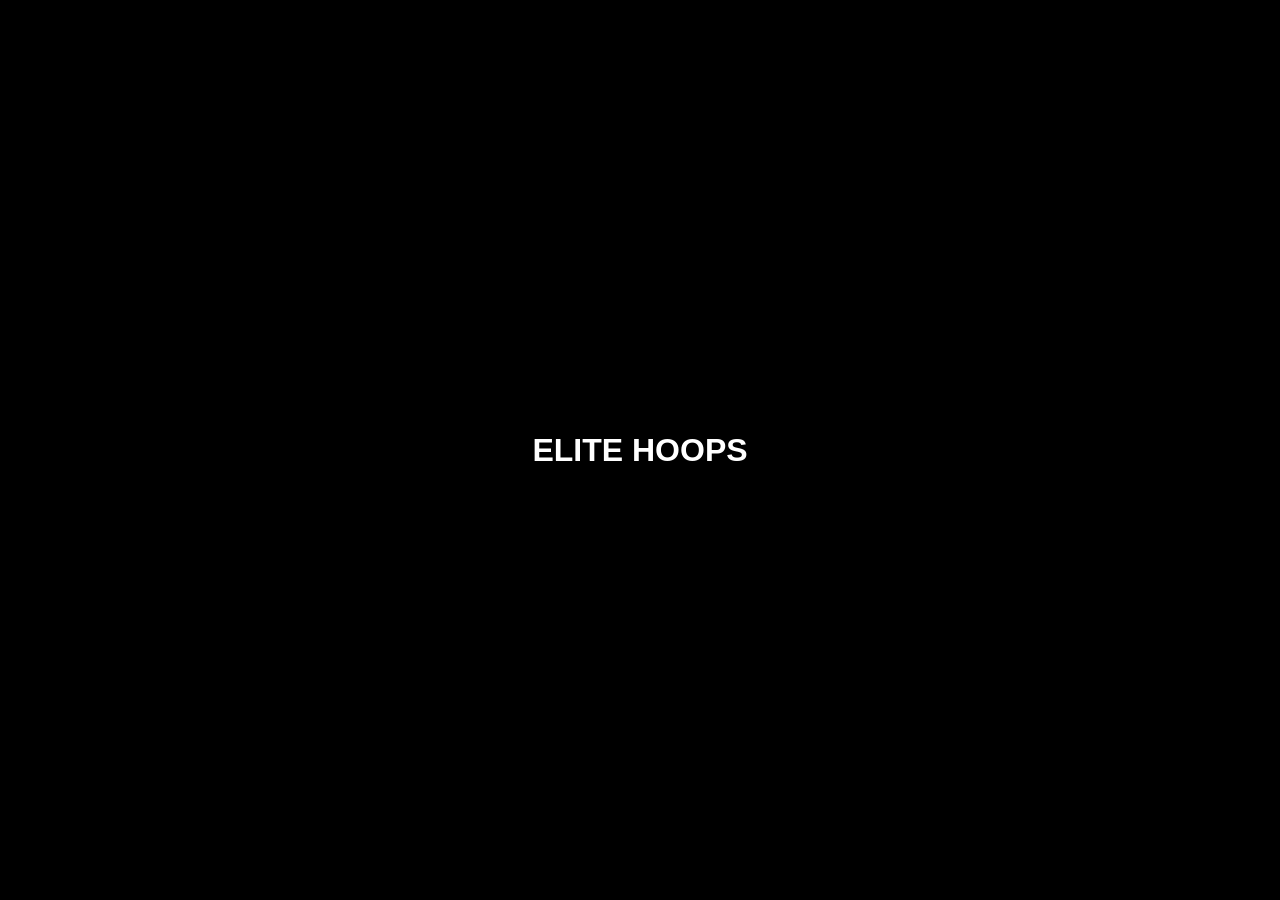
==== index.html @ 67ae8f2d "Add files via upload" ====
<!DOCTYPE html>
<html lang="pt-br">
<head>
    <meta charset="UTF-8">
    <meta name="viewport" content="width=device-width, initial-scale=1.0">
    <title>Elite Hoops</title>
    <link rel="stylesheet" href="style.css">
</head>
<body>
  
    <div id="loader">
        <h1>ELITE HOOPS</h1>
    </div>
    <div class="cursor"></div>

    <nav>
        <h1>ELITE HOOPS</h1>
        <div>
            <a href="index.html">Home</a>
            <a href="loja.html">Loja</a>
            <a href="carrinho.html">Carrinho</a>
            <button id="theme-toggle" class="btn-tema-home" style="display: none; margin-left: 15px;">🌓 Tema</button>
        </div>
        <div id="userArea"></div>
    </nav>

    <section class="hero">
        <video autoplay muted loop id="bg-video">
            <source src="https://www.w3schools.com/howto/rain.mp4" type="video/mp4">
        </video>

        <div class="hero-content">
            <h2>DOMINE A QUADRA</h2>
            
            <div class="botoes-hero">
                <a href="loja.html"><button class="btn-explorar">Explorar</button></a>
            </div>

            <br><br>

            <div class="sobre-container">
                <span>Sobre <strong>Nós</strong></span>
                <p>
                    Fundada em 2026 na cidade de Araçatuba, São Paulo, a <strong>Elite Hoops</strong> nasceu da paixão pelo 
                    alto desempenho. Inspirada por gigantes como Nike e Jordan, nossa trajetória é pautada pela excelência. 
                    Sob a visão dos desenvolvedores <strong>Eder Generoso Ferreira</strong> e <strong>Guilherme Ferreira Da Silva</strong>, 
                    unimos tecnologia e design para garantir a máxima performance em cada passo.
                </p>
            </div>
        </div>
    </section>

    <footer class="footer">
        <p>&copy; 2026 Elite Hoops. Todos os direitos reservados.</p>
    </footer>

    <div id="pageTransition"></div>
    <div id="toast"></div>

    <script src="script.js"></script>
</body>
</html>
---- style.css ----
/* ========================
    🎨 SISTEMA DE CORES (VARIÁVEIS)
======================== */
:root {
    --bg-body: #000;
    --bg-nav: rgba(0, 0, 0, 0.7);
    --text-main: #ffffff;    /* Texto branco no modo Escuro */
    --text-muted: #cccccc;
    --accent-color: #ffcc00; 
    --accent-gradient: linear-gradient(90deg, #ffcc00, #ff6600);
    --card-bg: rgba(255, 255, 255, 0.05);
    --border-color: rgba(255, 255, 255, 0.1);
}

body.light {
    --bg-body: #ffffff;      /* FUNDO BRANCO */
    --bg-nav: rgba(255, 255, 255, 0.9);
    --text-main: #cc9900;    /* TEXTO AMARELO ESCURO (Visível no branco) */
    --text-muted: #886a00;
    --accent-color: #ffcc00; 
    --accent-gradient: linear-gradient(90deg, #ffcc00, #ffaa00);
    --card-bg: #f9f9f9;
    --border-color: rgba(204, 153, 0, 0.2);
}

/* ========================
    🔄 RESET & BASE
======================== */
* {
    margin: 0;
    padding: 0;
    box-sizing: border-box;
    /* --- FONTE E APLICAÇÃO GLOBAL ADICIONADA --- */
    font-family: 'Segoe UI', Tahoma, Geneva, Verdana, sans-serif;
    color: var(--text-main);
    transition: background 0.3s ease, color 0.3s ease, border 0.3s ease;
}

body {
    background: var(--bg-body); /* Alterado para usar a variável */
    color: var(--text-main);   /* Alterado para usar a variável */
    overflow-x: hidden;
    min-height: 100vh;
    scroll-behavior: smooth;
}

body.dark {
    background: #0a0a0a;
}

body.light {
    background: var(--bg-body);
    color: var(--text-main);
}

/* ========================
    🧭 NAVBAR
======================== */
nav {
    display: flex;
    justify-content: space-between;
    align-items: center;
    padding: 1rem 2rem;
    background: rgba(0, 0, 0, 0.7);
    backdrop-filter: blur(12px);
    position: sticky;
    top: 0;
    z-index: 1000;
    flex-wrap: wrap;
    animation: slideDown 0.8s ease-out;
}

body.light nav {
    background: var(--bg-nav);
}

nav h1 {
    color: #ffcc00;
    letter-spacing: 1px;
    font-size: clamp(1.5rem, 4vw, 2rem);
    animation: glow 2s infinite alternate;
}

nav a {
    color: var(--text-main); /* Alterado para variável */
    margin: 0.5rem 0.5rem 0.5rem 1rem;
    text-decoration: none;
    position: relative;
    transition: 0.3s;
    font-weight: 500;
    font-size: clamp(0.8rem, 2.5vw, 1rem);
}

nav a:hover {
    color: #ffcc00;
}

nav a::after {
    content: "";
    position: absolute;
    bottom: -3px;
    left: 0;
    width: 0%;
    height: 2px;
    background: #ffcc00;
    transition: 0.3s;
}

nav a:hover::after {
    width: 100%;
}

/* ========================
    🎥 HERO (HOME) & SOBRE
======================== */
.hero {
    position: relative;
    height: 100vh;
    display: flex;
    align-items: center;
    justify-content: center;
    overflow: hidden;
    padding: 0 1rem;
}

#bg-video {
    position: absolute;
    top: 0;
    left: 0;
    width: 100%;
    height: 100%;
    object-fit: cover;
    filter: brightness(0.3);
    z-index: -1;
    animation: zoomIn 30s linear infinite;
}

.hero-content {
    text-align: center;
    max-width: 850px;
    padding: 1rem;
    display: flex;
    flex-direction: column;
    align-items: center;
    gap: 1rem;
    animation: fadeUp 1s ease;
}

.hero h2 {
    font-size: clamp(2rem, 8vw, 4rem);
    background: linear-gradient(90deg, #ffcc00, #ff6600);
    -webkit-background-clip: text;
    color: transparent;
    font-weight: 900;
    text-transform: uppercase;
    animation: glow 2s infinite alternate;
}

.sobre-container {
    max-width: 90%;
    margin-top: 1rem;
    animation: fadeUp 1.2s ease;
}

.sobre-container span {
    display: block;
    font-size: clamp(1rem, 2.5vw, 1.2rem);
    font-weight: bold;
    margin-bottom: 0.5rem;
    text-transform: uppercase;
    letter-spacing: 2px;
    color: var(--text-main);
}

.sobre-container p {
    font-size: clamp(0.9rem, 2vw, 1rem);
    line-height: 1.6;
    color: var(--text-muted);
    text-align: justify;
    text-shadow: 2px 2px 4px rgba(0, 0, 0, 0.8);
}

.sobre-container strong {
    color: #ffcc00;
    font-weight: 600;
}

/* ========================
    🛒 CARRINHO & CHECKOUT
======================== */
.pagamento-box {
    width: 90%;
    max-width: 600px;
    padding: 2rem;
    border-radius: 20px;
    background: var(--card-bg); /* Alterado para variável */
    border: 1px solid var(--border-color);
    margin: 2rem auto;
    animation: fadeUp 1s ease;
}

#listaCarrinho {
    list-style: none;
    padding: 0;
    margin: 1rem 0;
}

#listaCarrinho li {
    background: var(--card-bg);
    margin-bottom: 10px;
    padding: 1rem;
    border-radius: 12px;
    display: flex;
    justify-content: space-between;
    align-items: center;
    border: 1px solid var(--border-color);
    font-size: 0.9rem;
    transition: transform 0.3s;
}

#listaCarrinho li:hover {
    transform: scale(1.02);
}

#listaCarrinho li button {
    padding: 0.3rem 0.8rem;
    font-size: 0.7rem;
    background: #ff4444;
    border-radius: 8px;
    cursor: pointer;
    color: #fff !important; /* Força cor branca no botão remover */
}

/* Resumo de Valores */
.resumo-valores {
    margin-top: 1rem;
    background: var(--card-bg) !important;
    padding: 1.5rem;
    border-radius: 12px;
    border: 1px solid var(--border-color);
}

.resumo-valores p {
    display: flex;
    justify-content: space-between;
    margin-bottom: 8px;
    color: var(--text-muted) !important;
}

.resumo-valores h3 {
    display: flex;
    justify-content: space-between;
    margin-top: 10px;
    padding-top: 10px;
    border-top: 1px solid var(--border-color);
    color: #ffcc00 !important;
}

/* ÁREAS DE PAGAMENTO */
#secaoCartao, #secaoPix, #secaoBoleto {
    background: var(--card-bg) !important;
    padding: 1.5rem;
    border-radius: 15px;
    margin-top: 15px;
    border: 1px solid var(--accent-color);
    color: var(--text-main) !important;
}

#secaoBoleto h4, #secaoPix h4 {
    color: #ffcc00;
    margin-bottom: 10px;
}

#linhaDigitavel {
    font-family: 'Courier New', Courier, monospace;
    font-size: 0.9rem;
    background: var(--bg-body) !important;
    color: var(--accent-color) !important;
    padding: 15px;
    border-radius: 8px;
    border: 1px solid var(--border-color);
    display: block;
    word-break: break-all;
    text-align: center;
    margin: 15px 0;
}

#qrcode img {
    border: 5px solid white;
    border-radius: 10px;
}

/* ========================
    🛍️ PRODUTOS (LOJA)
======================== */
.catalogo {
    display: grid;
    grid-template-columns: repeat(auto-fit, minmax(200px, 1fr));
    gap: 1.5rem;
    padding: 2rem;
}

.card {
    background: var(--card-bg);
    border-radius: 20px;
    padding: 1rem;
    border: 1px solid var(--border-color);
    text-align: center;
    transition: 0.3s;
    animation: fadeUp 1s ease;
}

.card:hover {
    transform: translateY(-10px) scale(1.03);
    border-color: #ffcc00;
    box-shadow: 0 0 20px rgba(255, 204, 0, 0.3);
}

.card img {
    width: 100%;
    border-radius: 15px;
    margin-bottom: 1rem;
    transition: transform 0.3s;
}

/* ========================
    🔘 BOTÕES & INPUTS
======================== */
button, .btn-explorar {
    padding: 0.8rem 2rem;
    border: none;
    border-radius: 30px;
    background: var(--accent-gradient);
    color: #000 !important; /* Força contraste no botão */
    cursor: pointer;
    transition: 0.3s;
    font-weight: bold;
    text-transform: uppercase;
    font-size: clamp(0.8rem, 2.5vw, 0.95rem);
}

button:hover {
    transform: scale(1.05);
    box-shadow: 0 0 20px rgba(255, 204, 0, 0.6);
}

body.light button {
    background: var(--accent-gradient);
    color: #000 !important;
}

select, .extras-carrinho input, #secaoCartao input {
    width: 100%;
    padding: 0.8rem;
    margin: 0.5rem 0;
    border-radius: 10px;
    border: 1px solid var(--border-color);
    background: var(--bg-body);
    color: var(--text-main);
    outline: none;
}

/* ========================
    🔐 AUTH MODERNO
======================== */
.auth-container {
    display: flex;
    justify-content: center;
    align-items: center;
    height: calc(100vh - 80px);
    padding: 20px;
}

.auth-box {
    display: flex;
    width: 900px;
    max-width: 100%;
    border-radius: 20px;
    overflow: hidden;
    background: var(--card-bg);
    box-shadow: 0 20px 60px rgba(0, 0, 0, 0.8);
}

.auth-left {
    width: 50%;
    background: var(--accent-gradient);
    display: flex;
    justify-content: center;
    align-items: center;
    text-align: center;
}

.left-content img {
    width: 250px;
    margin-bottom: 15px;
}

.left-content h2 { color: #000 !important; }
.left-content p { color: #222 !important; }

.auth-right {
    width: 50%;
    padding: 40px;
    display: flex;
    flex-direction: column;
    justify-content: center;
}

.auth-right h2 { margin-bottom: 20px; color: #ffcc00 !important; }

.input-group { position: relative; margin-bottom: 15px; }

.input-group input {
    width: 100%;
    padding: 12px;
    border-radius: 10px;
    border: none;
    background: var(--bg-body);
    color: var(--text-main);
}

.toggle-senha {
    position: absolute;
    right: 10px;
    top: 50%;
    transform: translateY(-50%);
    cursor: pointer;
    color: var(--text-main);
}

/* ========================
    🎬 ANIMAÇÕES & LOADER
======================== */
#loader {
    position: fixed;
    inset: 0;
    background: #000;
    display: flex;
    justify-content: center;
    align-items: center;
    z-index: 9999;
}

@keyframes fadeUp {
    from { opacity: 0; transform: translateY(20px); }
    to { opacity: 1; transform: translateY(0); }
}

@keyframes zoomIn {
    0% { transform: scale(1); }
    50% { transform: scale(1.05); }
    100% { transform: scale(1); }
}

@keyframes slideDown {
    from { transform: translateY(-50px); opacity: 0; }
    to { transform: translateY(0); opacity: 1; }
}

/* ========================
    🦶 FOOTER
======================== */
.footer {
    padding: 2rem 1rem;
    text-align: center;
    border-top: 1px solid var(--border-color);
    margin-top: 2rem;
}

.footer p {
    color: var(--text-muted);
    font-size: 0.85rem;
}

/* ========================
    📱 RESPONSIVIDADE
======================== */
@media (max-width: 768px) {
    nav { flex-direction: column; align-items: flex-start; }
    nav a { margin-left: 0; }
    .auth-box { flex-direction: column; }
    .auth-left { display: none; }
    .auth-right { width: 100%; }
    .hero-content { width: 100%; }
    .catalogo { grid-template-columns: repeat(auto-fit, minmax(180px, 1fr)); }
}

@media (max-width: 480px) {
    .catalogo { grid-template-columns: 1fr; }
    #listaCarrinho li { flex-direction: column; align-items: flex-start; }
    #listaCarrinho li button { margin-top: 0.5rem; }
    button, .btn-explorar { width: 100%; }
}
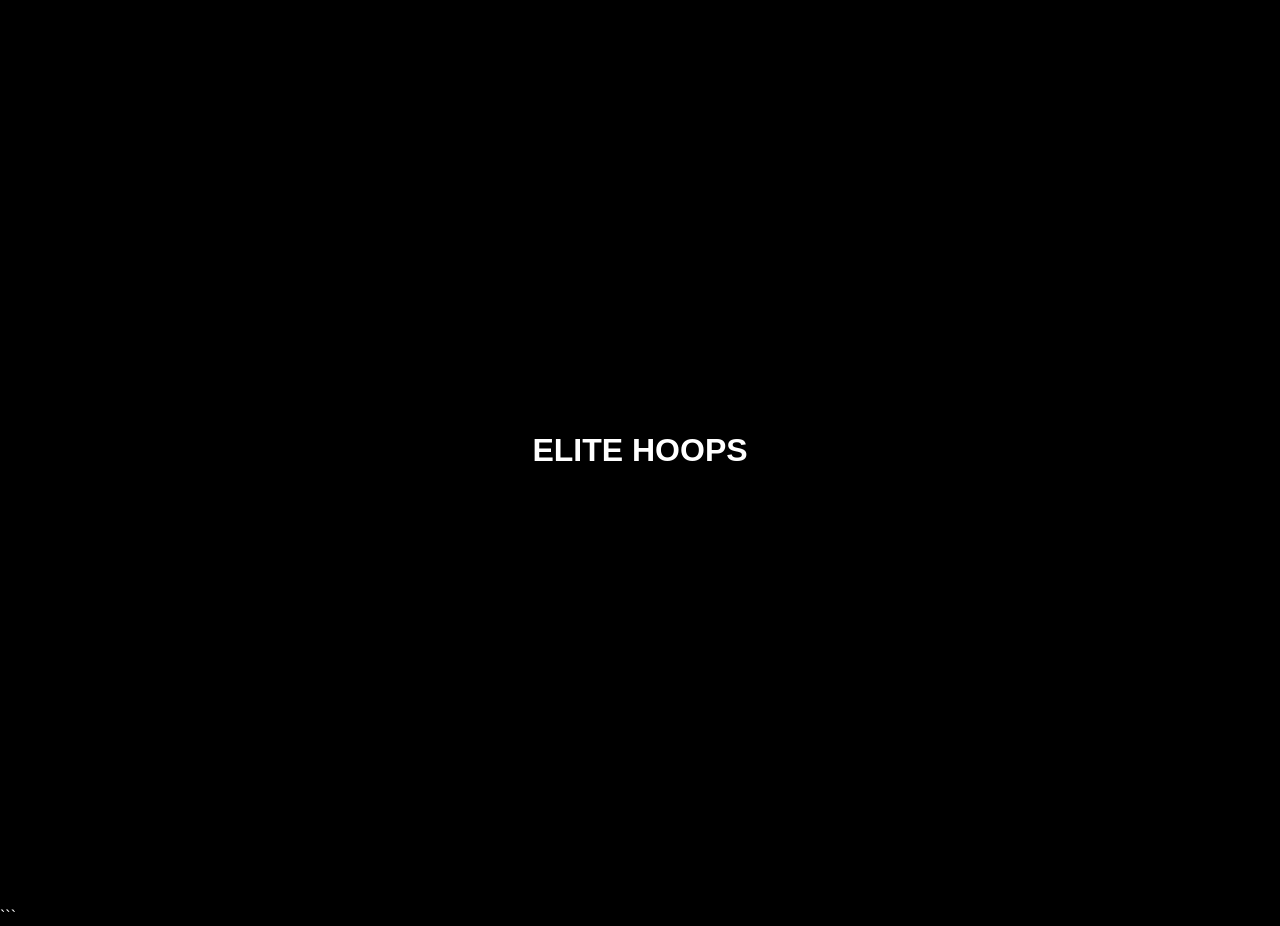
==== commit 2a187f5f: "Add files via upload" ====
--- a/index.html
+++ b/index.html
@@ -1,62 +1,251 @@
 <!DOCTYPE html>
-<html lang="pt-br">
+<html lang="pt-BR">
+
 <head>
+
     <meta charset="UTF-8">
-    <meta name="viewport" content="width=device-width, initial-scale=1.0">
+
+    <meta
+        name="viewport"
+        content="width=device-width, initial-scale=1.0"
+    >
+
     <title>Elite Hoops</title>
+
     <link rel="stylesheet" href="style.css">
+
 </head>
+
 <body>
-  
+
+    <!-- =========================
+        ♿ BOTÃO ACESSIBILIDADE
+    ========================== -->
+    <button
+        id="btnAcessibilidade"
+        aria-label="Abrir menu de acessibilidade"
+    >
+        ♿
+    </button>
+
+    <!-- =========================
+        ♿ PAINEL ACESSIBILIDADE
+    ========================== -->
+    <div
+        class="acessibilidade"
+        id="painelAcessibilidade"
+    >
+
+        <button onclick="aumentarFonte()">
+            A+
+        </button>
+
+        <button onclick="diminuirFonte()">
+            A-
+        </button>
+
+        <button onclick="alternarContraste()">
+            Alto Contraste
+        </button>
+
+        <button onclick="alternarDaltonico()">
+            Modo Daltônico
+        </button>
+
+        <button onclick="lerPagina()">
+            Ler Página
+        </button>
+
+        <button onclick="pararLeitura()">
+            Parar Leitura
+        </button>
+
+        <button onclick="alternarAnimacoes()">
+            Animações
+        </button>
+
+        <button onclick="alternarTema()">
+            Tema Escuro
+        </button>
+
+    </div>
+
+    <!-- =========================
+        ⏳ LOADER
+    ========================== -->
     <div id="loader">
+
         <h1>ELITE HOOPS</h1>
+
     </div>
-    <div class="cursor"></div>
-
+
+    <!-- =========================
+        🖱️ CURSOR
+    ========================== -->
+    <div
+        class="cursor"
+        aria-hidden="true"
+    ></div>
+
+    <!-- =========================
+        🧭 NAVBAR
+    ========================== -->
     <nav>
-        <h1>ELITE HOOPS</h1>
-        <div>
-            <a href="index.html">Home</a>
-            <a href="loja.html">Loja</a>
-            <a href="carrinho.html">Carrinho</a>
-            <button id="theme-toggle" class="btn-tema-home" style="display: none; margin-left: 15px;">🌓 Tema</button>
+
+        <h1 class="logo">
+            ELITE HOOPS
+        </h1>
+
+        <div class="nav-right">
+
+            <a href="index.html">
+                Home
+            </a>
+
+            <a href="loja.html">
+                Loja
+            </a>
+
+            <a href="carrinho.html">
+                Carrinho
+            </a>
+
+            <!-- BOTÃO TEMA -->
+            <button
+                id="theme-toggle"
+                class="theme-btn"
+                aria-label="Alternar tema"
+            >
+                🌙
+            </button>
+
+            <!-- 👤 USER AREA -->
+            <div id="userArea"></div>
+
         </div>
-        <div id="userArea"></div>
+
     </nav>
 
-    <section class="hero">
-        <video autoplay muted loop id="bg-video">
-            <source src="https://www.w3schools.com/howto/rain.mp4" type="video/mp4">
+    <!-- =========================
+        🎥 HERO
+    ========================== -->
+    <section
+        class="hero"
+        id="inicio"
+    >
+
+        <video
+            autoplay
+            muted
+            loop
+            playsinline
+            id="bg-video"
+            aria-label="Vídeo de fundo decorativo"
+        >
+
+            <source
+                src="https://www.w3schools.com/howto/rain.mp4"
+                type="video/mp4"
+            >
+
         </video>
 
+        <div class="hero-overlay"></div>
+
         <div class="hero-content">
-            <h2>DOMINE A QUADRA</h2>
-            
+
+            <h2>
+                DOMINE A QUADRA
+            </h2>
+
+            <p class="hero-subtitle">
+                Performance, estilo e tecnologia em cada passo.
+            </p>
+
             <div class="botoes-hero">
-                <a href="loja.html"><button class="btn-explorar">Explorar</button></a>
+
+                <a href="loja.html">
+
+                    <button class="btn-explorar">
+                        Explorar Coleção
+                    </button>
+
+                </a>
+
             </div>
 
-            <br><br>
-
-            <div class="sobre-container">
-                <span>Sobre <strong>Nós</strong></span>
+            <div
+                class="sobre-container"
+                id="sobre"
+            >
+
+                <span>
+                    Sobre <strong>Nós</strong>
+                </span>
+
                 <p>
-                    Fundada em 2026 na cidade de Araçatuba, São Paulo, a <strong>Elite Hoops</strong> nasceu da paixão pelo 
-                    alto desempenho. Inspirada por gigantes como Nike e Jordan, nossa trajetória é pautada pela excelência. 
-                    Sob a visão dos desenvolvedores <strong>Eder Generoso Ferreira</strong> e <strong>Guilherme Ferreira Da Silva</strong>, 
-                    unimos tecnologia e design para garantir a máxima performance em cada passo.
+                    Fundada em 2026 na cidade de Araçatuba, São Paulo,
+                    a <strong>Elite Hoops</strong> nasceu da paixão
+                    pelo alto desempenho.
+
+                    Inspirada por gigantes como Nike e Jordan,
+                    nossa trajetória é construída em cima de inovação,
+                    estilo e performance.
+
+                    Sob a visão dos desenvolvedores
+                    <strong>Eder Generoso Ferreira</strong>,
+                    <strong>Eduardo Barbosa Valerio</strong>
+                    e
+                    <strong>Guilherme Ferreira Da Silva</strong>,
+                    unimos tecnologia moderna com design premium
+                    para entregar uma experiência brutalmente
+                    diferenciada.
+
+                    O tipo de site que até o cartão de crédito
+                    começa a suar frio quando entra.
                 </p>
+
             </div>
+
         </div>
+
     </section>
 
+    <!-- =========================
+        CONTATO
+    ========================== -->
+    <section id="contato"></section>
+
+    <!-- =========================
+        🦶 FOOTER
+    ========================== -->
     <footer class="footer">
-        <p>&copy; 2026 Elite Hoops. Todos os direitos reservados.</p>
+
+        <p>
+            &copy; 2026 Elite Hoops.
+            Todos os direitos reservados.
+        </p>
+
     </footer>
 
+    <!-- =========================
+        🔥 TRANSIÇÃO
+    ========================== -->
     <div id="pageTransition"></div>
-    <div id="toast"></div>
-
+
+    <!-- =========================
+        🔔 TOAST
+    ========================== -->
+    <div
+        id="toast"
+        aria-live="polite"
+    ></div>
+
+    <!-- =========================
+        📜 SCRIPT
+    ========================== -->
     <script src="script.js"></script>
+
 </body>
+
 </html>
--- a/style.css
+++ b/style.css
@@ -1,26 +1,26 @@
 /* ========================
-    🎨 SISTEMA DE CORES (VARIÁVEIS)
+    🎨 SISTEMA DE CORES
 ======================== */
 :root {
     --bg-body: #000;
     --bg-nav: rgba(0, 0, 0, 0.7);
-    --text-main: #ffffff;    /* Texto branco no modo Escuro */
+    --text-main: #ffffff;
     --text-muted: #cccccc;
-    --accent-color: #ffcc00; 
+    --accent-color: #ffcc00;
     --accent-gradient: linear-gradient(90deg, #ffcc00, #ff6600);
     --card-bg: rgba(255, 255, 255, 0.05);
     --border-color: rgba(255, 255, 255, 0.1);
 }
 
 body.light {
-    --bg-body: #ffffff;      /* FUNDO BRANCO */
-    --bg-nav: rgba(255, 255, 255, 0.9);
-    --text-main: #cc9900;    /* TEXTO AMARELO ESCURO (Visível no branco) */
-    --text-muted: #886a00;
-    --accent-color: #ffcc00; 
+    --bg-body: #ffffff;
+    --bg-nav: rgba(255, 255, 255, 0.95);
+    --text-main: #111111;
+    --text-muted: #555555;
+    --accent-color: #ffcc00;
     --accent-gradient: linear-gradient(90deg, #ffcc00, #ffaa00);
-    --card-bg: #f9f9f9;
-    --border-color: rgba(204, 153, 0, 0.2);
+    --card-bg: #f7f7f7;
+    --border-color: rgba(0, 0, 0, 0.1);
 }
 
 /* ========================
@@ -30,27 +30,25 @@
     margin: 0;
     padding: 0;
     box-sizing: border-box;
-    /* --- FONTE E APLICAÇÃO GLOBAL ADICIONADA --- */
+
     font-family: 'Segoe UI', Tahoma, Geneva, Verdana, sans-serif;
+
+    transition:
+        background 0.3s ease,
+        color 0.3s ease,
+        border 0.3s ease,
+        transform 0.3s ease;
+}
+
+html {
+    scroll-behavior: smooth;
+}
+
+body {
+    background: var(--bg-body);
     color: var(--text-main);
-    transition: background 0.3s ease, color 0.3s ease, border 0.3s ease;
-}
-
-body {
-    background: var(--bg-body); /* Alterado para usar a variável */
-    color: var(--text-main);   /* Alterado para usar a variável */
     overflow-x: hidden;
     min-height: 100vh;
-    scroll-behavior: smooth;
-}
-
-body.dark {
-    background: #0a0a0a;
-}
-
-body.light {
-    background: var(--bg-body);
-    color: var(--text-main);
 }
 
 /* ========================
@@ -60,49 +58,64 @@
     display: flex;
     justify-content: space-between;
     align-items: center;
+
     padding: 1rem 2rem;
-    background: rgba(0, 0, 0, 0.7);
+
+    background: var(--bg-nav);
+
     backdrop-filter: blur(12px);
+
     position: sticky;
     top: 0;
+
     z-index: 1000;
+
     flex-wrap: wrap;
-    animation: slideDown 0.8s ease-out;
-}
-
-body.light nav {
-    background: var(--bg-nav);
+
+    border-bottom: 1px solid var(--border-color);
+
+    animation: slideDown 0.8s ease;
 }
 
 nav h1 {
-    color: #ffcc00;
+    color: var(--accent-color);
+
     letter-spacing: 1px;
+
     font-size: clamp(1.5rem, 4vw, 2rem);
-    animation: glow 2s infinite alternate;
+
+    font-weight: 900;
 }
 
 nav a {
-    color: var(--text-main); /* Alterado para variável */
-    margin: 0.5rem 0.5rem 0.5rem 1rem;
+    color: var(--text-main);
+
+    margin-left: 1rem;
+
     text-decoration: none;
+
     position: relative;
-    transition: 0.3s;
-    font-weight: 500;
-    font-size: clamp(0.8rem, 2.5vw, 1rem);
+
+    font-weight: 600;
 }
 
 nav a:hover {
-    color: #ffcc00;
+    color: var(--accent-color);
 }
 
 nav a::after {
     content: "";
+
     position: absolute;
-    bottom: -3px;
+
+    bottom: -4px;
     left: 0;
+
     width: 0%;
     height: 2px;
-    background: #ffcc00;
+
+    background: var(--accent-color);
+
     transition: 0.3s;
 }
 
@@ -111,350 +124,562 @@
 }
 
 /* ========================
-    🎥 HERO (HOME) & SOBRE
+   🌗 BOTÃO TEMA
+======================== */
+
+#theme-toggle{
+    width:45px;
+    height:45px;
+
+    border:none;
+    border-radius:50%;
+
+    background:linear-gradient(90deg,#ffcc00,#ff8800);
+
+    color:#000;
+
+    font-size:1.2rem;
+    font-weight:bold;
+
+    cursor:pointer;
+
+    transition:.4s;
+}
+
+#theme-toggle:hover{
+    transform:rotate(180deg) scale(1.1);
+
+    box-shadow:0 0 20px rgba(255,204,0,.5);
+}
+
+/* ========================
+    🎥 HERO
 ======================== */
 .hero {
     position: relative;
+
     height: 100vh;
+
+    display: flex;
+    justify-content: center;
+    align-items: center;
+
+    overflow: hidden;
+
+    padding: 0 1rem;
+}
+
+#bg-video {
+    position: absolute;
+
+    top: 0;
+    left: 0;
+
+    width: 100%;
+    height: 100%;
+
+    object-fit: cover;
+
+    filter: brightness(0.3);
+
+    z-index: -1;
+}
+
+.hero-content {
+    text-align: center;
+
+    max-width: 900px;
+
+    display: flex;
+    flex-direction: column;
+    gap: 1rem;
+
+    align-items: center;
+
+    animation: fadeUp 1s ease;
+}
+
+.hero h2 {
+    font-size: clamp(2rem, 8vw, 4.5rem);
+
+    background: linear-gradient(90deg, #ffcc00, #ff6600);
+
+    -webkit-background-clip: text;
+
+    color: transparent;
+
+    text-transform: uppercase;
+
+    font-weight: 900;
+}
+
+.sobre-container {
+    max-width: 90%;
+}
+
+.sobre-container span {
+    display: block;
+
+    margin-bottom: 0.5rem;
+
+    font-weight: bold;
+
+    letter-spacing: 2px;
+
+    text-transform: uppercase;
+}
+
+.sobre-container p {
+    line-height: 1.7;
+
+    color: var(--text-muted);
+
+    text-align: justify;
+}
+
+.sobre-container strong {
+    color: var(--accent-color);
+}
+
+/* ========================
+    🛍️ CATÁLOGO
+======================== */
+.catalogo {
+    display: grid;
+
+    grid-template-columns: repeat(auto-fit, minmax(250px, 1fr));
+
+    gap: 2rem;
+
+    padding: 2rem;
+
+    align-items: stretch;
+}
+
+/* ========================
+    🃏 CARD PRODUTO
+======================== */
+.card {
+    background: var(--card-bg);
+
+    border-radius: 20px;
+
+    padding: 1rem;
+
+    border: 1px solid var(--border-color);
+
+    text-align: center;
+
+    display: flex;
+    flex-direction: column;
+    justify-content: space-between;
+
+    min-height: 540px;
+
+    overflow: hidden;
+
+    animation: fadeUp 1s ease;
+}
+
+.card:hover {
+    transform: translateY(-8px);
+
+    border-color: var(--accent-color);
+
+    box-shadow: 0 0 25px rgba(255, 204, 0, 0.25);
+}
+
+/* ========================
+    🏷️ TAG
+======================== */
+.tag {
+    background: var(--accent-gradient);
+
+    color: #000 !important;
+
+    padding: 6px 14px;
+
+    border-radius: 20px;
+
+    width: fit-content;
+
+    margin: 0 auto 1rem;
+
+    font-size: 0.8rem;
+
+    font-weight: bold;
+}
+
+/* ========================
+    🖼️ IMAGENS PRODUTOS
+======================== */
+.card img {
+    width: 100%;
+
+    height: 260px;
+
+    object-fit: contain;
+
+    background: #fff;
+
+    border-radius: 15px;
+
+    padding: 10px;
+
+    margin-bottom: 1rem;
+
+    display: block;
+}
+
+/* ========================
+    📝 TÍTULOS
+======================== */
+.card h3 {
+    font-size: 1.3rem;
+
+    min-height: 60px;
+
     display: flex;
     align-items: center;
     justify-content: center;
-    overflow: hidden;
-    padding: 0 1rem;
-}
-
-#bg-video {
-    position: absolute;
-    top: 0;
-    left: 0;
+
+    line-height: 1.3;
+
+    margin-bottom: 0.5rem;
+}
+
+.preco {
+    font-size: 1.3rem;
+
+    color: var(--accent-color);
+
+    font-weight: bold;
+
+    margin-bottom: 1rem;
+}
+
+/* ========================
+    🔘 BOTÕES
+======================== */
+button,
+.btn-explorar,
+.btn-add {
+    padding: 0.9rem 1.5rem;
+
+    border: none;
+
+    border-radius: 30px;
+
+    background: var(--accent-gradient);
+
+    color: #000 !important;
+
+    cursor: pointer;
+
+    transition: 0.3s;
+
+    font-weight: bold;
+
+    text-transform: uppercase;
+
     width: 100%;
-    height: 100%;
-    object-fit: cover;
-    filter: brightness(0.3);
-    z-index: -1;
-    animation: zoomIn 30s linear infinite;
-}
-
-.hero-content {
-    text-align: center;
-    max-width: 850px;
-    padding: 1rem;
-    display: flex;
-    flex-direction: column;
-    align-items: center;
-    gap: 1rem;
-    animation: fadeUp 1s ease;
-}
-
-.hero h2 {
-    font-size: clamp(2rem, 8vw, 4rem);
-    background: linear-gradient(90deg, #ffcc00, #ff6600);
-    -webkit-background-clip: text;
-    color: transparent;
-    font-weight: 900;
-    text-transform: uppercase;
-    animation: glow 2s infinite alternate;
-}
-
-.sobre-container {
-    max-width: 90%;
-    margin-top: 1rem;
-    animation: fadeUp 1.2s ease;
-}
-
-.sobre-container span {
-    display: block;
-    font-size: clamp(1rem, 2.5vw, 1.2rem);
-    font-weight: bold;
-    margin-bottom: 0.5rem;
-    text-transform: uppercase;
-    letter-spacing: 2px;
-    color: var(--text-main);
-}
-
-.sobre-container p {
-    font-size: clamp(0.9rem, 2vw, 1rem);
-    line-height: 1.6;
-    color: var(--text-muted);
-    text-align: justify;
-    text-shadow: 2px 2px 4px rgba(0, 0, 0, 0.8);
-}
-
-.sobre-container strong {
-    color: #ffcc00;
-    font-weight: 600;
-}
-
-/* ========================
-    🛒 CARRINHO & CHECKOUT
+}
+
+button:hover,
+.btn-add:hover {
+    transform: scale(1.03);
+
+    box-shadow: 0 0 20px rgba(255, 204, 0, 0.5);
+}
+
+/* ========================
+    🛒 CARRINHO
 ======================== */
 .pagamento-box {
     width: 90%;
-    max-width: 600px;
+    max-width: 650px;
+
     padding: 2rem;
+
     border-radius: 20px;
-    background: var(--card-bg); /* Alterado para variável */
+
+    background: var(--card-bg);
+
     border: 1px solid var(--border-color);
+
     margin: 2rem auto;
-    animation: fadeUp 1s ease;
 }
 
 #listaCarrinho {
     list-style: none;
-    padding: 0;
-    margin: 1rem 0;
+
+    margin-top: 1rem;
 }
 
 #listaCarrinho li {
-    background: var(--card-bg);
+    background: rgba(255,255,255,0.05);
+
     margin-bottom: 10px;
+
     padding: 1rem;
+
     border-radius: 12px;
+
     display: flex;
     justify-content: space-between;
     align-items: center;
+
     border: 1px solid var(--border-color);
-    font-size: 0.9rem;
-    transition: transform 0.3s;
-}
-
-#listaCarrinho li:hover {
-    transform: scale(1.02);
 }
 
 #listaCarrinho li button {
-    padding: 0.3rem 0.8rem;
-    font-size: 0.7rem;
-    background: #ff4444;
-    border-radius: 8px;
-    cursor: pointer;
-    color: #fff !important; /* Força cor branca no botão remover */
-}
-
-/* Resumo de Valores */
+    background: crimson;
+
+    color: #fff !important;
+
+    width: auto;
+
+    padding: 0.5rem 1rem;
+}
+
+/* ========================
+    💰 RESUMO
+======================== */
 .resumo-valores {
     margin-top: 1rem;
-    background: var(--card-bg) !important;
+
+    background: rgba(255,255,255,0.03);
+
     padding: 1.5rem;
+
     border-radius: 12px;
+
     border: 1px solid var(--border-color);
 }
 
-.resumo-valores p {
+.resumo-valores p,
+.resumo-valores h3 {
     display: flex;
     justify-content: space-between;
-    margin-bottom: 8px;
-    color: var(--text-muted) !important;
+
+    margin-bottom: 10px;
 }
 
 .resumo-valores h3 {
-    display: flex;
-    justify-content: space-between;
-    margin-top: 10px;
+    color: var(--accent-color);
+
+    border-top: 1px solid var(--border-color);
+
     padding-top: 10px;
-    border-top: 1px solid var(--border-color);
-    color: #ffcc00 !important;
-}
-
-/* ÁREAS DE PAGAMENTO */
-#secaoCartao, #secaoPix, #secaoBoleto {
-    background: var(--card-bg) !important;
+}
+
+/* ========================
+    💳 PAGAMENTO
+======================== */
+#secaoCartao,
+#secaoPix,
+#secaoBoleto {
+    background: rgba(255,255,255,0.03);
+
     padding: 1.5rem;
+
     border-radius: 15px;
+
     margin-top: 15px;
+
     border: 1px solid var(--accent-color);
-    color: var(--text-main) !important;
-}
-
-#secaoBoleto h4, #secaoPix h4 {
-    color: #ffcc00;
-    margin-bottom: 10px;
 }
 
 #linhaDigitavel {
-    font-family: 'Courier New', Courier, monospace;
-    font-size: 0.9rem;
-    background: var(--bg-body) !important;
-    color: var(--accent-color) !important;
+    font-family: monospace;
+
+    background: #111;
+
+    color: #00ff88 !important;
+
     padding: 15px;
+
     border-radius: 8px;
-    border: 1px solid var(--border-color);
-    display: block;
+
+    margin-top: 1rem;
+
     word-break: break-all;
-    text-align: center;
-    margin: 15px 0;
 }
 
 #qrcode img {
-    border: 5px solid white;
+    width: 180px;
+    height: 180px;
+
+    object-fit: cover;
+
     border-radius: 10px;
-}
-
-/* ========================
-    🛍️ PRODUTOS (LOJA)
-======================== */
-.catalogo {
-    display: grid;
-    grid-template-columns: repeat(auto-fit, minmax(200px, 1fr));
-    gap: 1.5rem;
-    padding: 2rem;
-}
-
-.card {
-    background: var(--card-bg);
-    border-radius: 20px;
-    padding: 1rem;
-    border: 1px solid var(--border-color);
-    text-align: center;
-    transition: 0.3s;
-    animation: fadeUp 1s ease;
-}
-
-.card:hover {
-    transform: translateY(-10px) scale(1.03);
-    border-color: #ffcc00;
-    box-shadow: 0 0 20px rgba(255, 204, 0, 0.3);
-}
-
-.card img {
-    width: 100%;
-    border-radius: 15px;
-    margin-bottom: 1rem;
-    transition: transform 0.3s;
-}
-
-/* ========================
-    🔘 BOTÕES & INPUTS
-======================== */
-button, .btn-explorar {
-    padding: 0.8rem 2rem;
-    border: none;
-    border-radius: 30px;
-    background: var(--accent-gradient);
-    color: #000 !important; /* Força contraste no botão */
-    cursor: pointer;
-    transition: 0.3s;
-    font-weight: bold;
-    text-transform: uppercase;
-    font-size: clamp(0.8rem, 2.5vw, 0.95rem);
-}
-
-button:hover {
-    transform: scale(1.05);
-    box-shadow: 0 0 20px rgba(255, 204, 0, 0.6);
-}
-
-body.light button {
-    background: var(--accent-gradient);
-    color: #000 !important;
-}
-
-select, .extras-carrinho input, #secaoCartao input {
-    width: 100%;
-    padding: 0.8rem;
-    margin: 0.5rem 0;
-    border-radius: 10px;
-    border: 1px solid var(--border-color);
-    background: var(--bg-body);
-    color: var(--text-main);
-    outline: none;
-}
-
-/* ========================
-    🔐 AUTH MODERNO
+
+    background: white;
+
+    padding: 10px;
+}
+
+/* ========================
+    🔐 AUTH
 ======================== */
 .auth-container {
     display: flex;
     justify-content: center;
     align-items: center;
-    height: calc(100vh - 80px);
+
+    min-height: calc(100vh - 80px);
+
     padding: 20px;
 }
 
 .auth-box {
     display: flex;
+
     width: 900px;
     max-width: 100%;
+
     border-radius: 20px;
+
     overflow: hidden;
+
     background: var(--card-bg);
-    box-shadow: 0 20px 60px rgba(0, 0, 0, 0.8);
+
+    border: 1px solid var(--border-color);
+
+    box-shadow: 0 20px 60px rgba(0,0,0,0.5);
 }
 
 .auth-left {
     width: 50%;
+
     background: var(--accent-gradient);
+
     display: flex;
     justify-content: center;
     align-items: center;
+
     text-align: center;
+
+    padding: 2rem;
 }
 
 .left-content img {
-    width: 250px;
+    width: 220px;
+
     margin-bottom: 15px;
 }
 
-.left-content h2 { color: #000 !important; }
-.left-content p { color: #222 !important; }
+.left-content h2,
+.left-content p {
+    color: #000 !important;
+}
 
 .auth-right {
     width: 50%;
+
     padding: 40px;
+
     display: flex;
     flex-direction: column;
     justify-content: center;
 }
 
-.auth-right h2 { margin-bottom: 20px; color: #ffcc00 !important; }
-
-.input-group { position: relative; margin-bottom: 15px; }
+.auth-right h2 {
+    margin-bottom: 20px;
+
+    color: var(--accent-color);
+}
+
+.input-group {
+    position: relative;
+
+    margin-bottom: 15px;
+}
 
 .input-group input {
     width: 100%;
-    padding: 12px;
+
+    padding: 14px;
+
     border-radius: 10px;
-    border: none;
-    background: var(--bg-body);
+
+    border: 1px solid var(--border-color);
+
+    background: rgba(255,255,255,0.05);
+
     color: var(--text-main);
+
+    outline: none;
 }
 
 .toggle-senha {
     position: absolute;
+
     right: 10px;
     top: 50%;
+
     transform: translateY(-50%);
+
     cursor: pointer;
-    color: var(--text-main);
-}
-
-/* ========================
-    🎬 ANIMAÇÕES & LOADER
+}
+
+/* ========================
+    🔔 TOAST
+======================== */
+#toast {
+    position: fixed;
+
+    bottom: 30px;
+    right: 30px;
+
+    background: #111;
+
+    color: white;
+
+    padding: 1rem 1.5rem;
+
+    border-radius: 12px;
+
+    opacity: 0;
+
+    pointer-events: none;
+
+    transform: translateY(20px);
+
+    transition: 0.4s ease;
+
+    z-index: 9999;
+}
+
+#toast.show {
+    opacity: 1;
+
+    transform: translateY(0);
+}
+
+#toast.erro {
+    background: crimson;
+}
+
+#toast.sucesso {
+    background: #00aa55;
+}
+
+/* ========================
+    ⏳ LOADER
 ======================== */
 #loader {
     position: fixed;
+
     inset: 0;
+
     background: #000;
+
     display: flex;
     justify-content: center;
     align-items: center;
-    z-index: 9999;
-}
-
-@keyframes fadeUp {
-    from { opacity: 0; transform: translateY(20px); }
-    to { opacity: 1; transform: translateY(0); }
-}
-
-@keyframes zoomIn {
-    0% { transform: scale(1); }
-    50% { transform: scale(1.05); }
-    100% { transform: scale(1); }
-}
-
-@keyframes slideDown {
-    from { transform: translateY(-50px); opacity: 0; }
-    to { transform: translateY(0); opacity: 1; }
+
+    z-index: 99999;
 }
 
 /* ========================
@@ -462,32 +687,333 @@
 ======================== */
 .footer {
     padding: 2rem 1rem;
+
     text-align: center;
+
     border-top: 1px solid var(--border-color);
+
     margin-top: 2rem;
 }
 
 .footer p {
     color: var(--text-muted);
-    font-size: 0.85rem;
-}
-
-/* ========================
-    📱 RESPONSIVIDADE
+}
+
+/* ========================
+    🎬 ANIMAÇÕES
+======================== */
+@keyframes fadeUp {
+    from {
+        opacity: 0;
+        transform: translateY(20px);
+    }
+
+    to {
+        opacity: 1;
+        transform: translateY(0);
+    }
+}
+
+@keyframes slideDown {
+    from {
+        transform: translateY(-50px);
+        opacity: 0;
+    }
+
+    to {
+        transform: translateY(0);
+        opacity: 1;
+    }
+}
+
+/* ========================
+    📱 RESPONSIVO
 ======================== */
 @media (max-width: 768px) {
-    nav { flex-direction: column; align-items: flex-start; }
-    nav a { margin-left: 0; }
-    .auth-box { flex-direction: column; }
-    .auth-left { display: none; }
-    .auth-right { width: 100%; }
-    .hero-content { width: 100%; }
-    .catalogo { grid-template-columns: repeat(auto-fit, minmax(180px, 1fr)); }
+
+    nav {
+        flex-direction: column;
+        align-items: flex-start;
+    }
+
+    nav a {
+        margin-left: 0;
+    }
+
+    .auth-box {
+        flex-direction: column;
+    }
+
+    .auth-left {
+        display: none;
+    }
+
+    .auth-right {
+        width: 100%;
+    }
+
+    .catalogo {
+        grid-template-columns: repeat(auto-fit, minmax(180px, 1fr));
+    }
 }
 
 @media (max-width: 480px) {
-    .catalogo { grid-template-columns: 1fr; }
-    #listaCarrinho li { flex-direction: column; align-items: flex-start; }
-    #listaCarrinho li button { margin-top: 0.5rem; }
-    button, .btn-explorar { width: 100%; }
+
+    .catalogo {
+        grid-template-columns: 1fr;
+    }
+
+    #listaCarrinho li {
+        flex-direction: column;
+        align-items: flex-start;
+    }
+
+    #listaCarrinho li button {
+        margin-top: 0.5rem;
+    }
+
+    button,
+    .btn-explorar {
+        width: 100%;
+    }
+
+    .card img {
+        height: 220px;
+    }
+}
+
+/* ==================================================
+   ♿ ACESSIBILIDADE ELITE HOOPS
+================================================== */
+
+/* Botão flutuante */
+#btnAcessibilidade{
+    position: fixed;
+    right: 20px;
+    bottom: 20px;
+
+    width: 60px;
+    height: 60px;
+
+    border-radius: 50%;
+
+    border: none;
+
+    background: linear-gradient(90deg,#ffcc00,#ff8800);
+
+    color: #000;
+
+    font-size: 1.8rem;
+
+    cursor: pointer;
+
+    z-index: 99999;
+
+    box-shadow: 0 0 20px rgba(255,204,0,.4);
+}
+
+#btnAcessibilidade:hover{
+    transform: scale(1.1);
+}
+
+/* Painel */
+.acessibilidade{
+
+    position: fixed;
+
+    right: 20px;
+    bottom: 90px;
+
+    width: 320px;
+
+    display: none;
+
+    flex-direction: column;
+
+    gap: 10px;
+
+    padding: 15px;
+
+    border-radius: 15px;
+
+    background: rgba(0,0,0,.95);
+
+    border: 1px solid rgba(255,204,0,.3);
+
+    backdrop-filter: blur(10px);
+
+    z-index: 99999;
+}
+
+.acessibilidade.ativo{
+    display: flex;
+}
+
+.acessibilidade button{
+
+    width: 100%;
+
+    padding: 12px;
+
+    border: none;
+
+    border-radius: 10px;
+
+    cursor: pointer;
+
+    font-weight: bold;
+}
+
+/* ==================================================
+   👨‍🦯 ALTO CONTRASTE
+================================================== */
+
+.alto-contraste{
+    background: #000 !important;
+    color: #fff !important;
+}
+
+.alto-contraste *{
+    background: #000 !important;
+    color: #fff !important;
+    border-color: #fff !important;
+}
+
+.alto-contraste button{
+    background: #fff !important;
+    color: #000 !important;
+}
+
+.alto-contraste img{
+    filter: contrast(150%);
+}
+
+/* ==================================================
+   🎨 DALTONISMO
+================================================== */
+
+.daltonico{
+    filter: contrast(120%) saturate(70%);
+}
+
+/* ==================================================
+   🌙 TEMA ESCURO ACESSÍVEL
+================================================== */
+
+.tema-acessivel{
+    --bg-body: #121212;
+    --bg-nav: rgba(20,20,20,.95);
+    --text-main: #ffffff;
+    --text-muted: #dddddd;
+}
+
+/* ==================================================
+   ✨ DESATIVAR ANIMAÇÕES
+================================================== */
+
+.sem-animacoes *,
+.sem-animacoes *::before,
+.sem-animacoes *::after{
+
+    animation: none !important;
+    transition: none !important;
+
+    scroll-behavior: auto !important;
+}
+
+/* ==================================================
+   ⌨️ FOCO PARA TECLADO
+================================================== */
+
+button:focus,
+a:focus,
+input:focus,
+select:focus,
+textarea:focus{
+
+    outline: 4px solid #ffcc00;
+
+    outline-offset: 4px;
+}
+
+/* ==================================================
+   🔎 AUMENTO DE FONTE
+================================================== */
+
+body.fonte-grande{
+    font-size: 18px;
+}
+
+body.fonte-muito-grande{
+    font-size: 22px;
+}
+
+/* ==================================================
+   📱 RESPONSIVO
+================================================== */
+
+@media(max-width:768px){
+
+    .acessibilidade{
+
+        width: calc(100vw - 40px);
+
+        right: 20px;
+        left: 20px;
+    }
+
+    #btnAcessibilidade{
+
+        width: 55px;
+        height: 55px;
+
+        font-size: 1.5rem;
+    }
+}
+
+/* ==================================================
+   🦻 INDICADOR VISUAL DE LEITURA
+================================================== */
+
+.lendo{
+    box-shadow: 0 0 25px #ffcc00;
+}
+
+/* ==================================================
+   ♿ LINKS DE PULAR NAVEGAÇÃO
+================================================== */
+
+.skip-link{
+
+    position: absolute;
+
+    top: -50px;
+    left: 10px;
+
+    background: #ffcc00;
+
+    color: #000;
+
+    padding: 10px;
+
+    border-radius: 8px;
+
+    text-decoration: none;
+
+    z-index: 100000;
+}
+
+.skip-link:focus{
+    top: 10px;
+}
+
+/* ==================================================
+   👆 ÁREA DE TOQUE MAIOR
+================================================== */
+
+button,
+a,
+input{
+
+    min-height: 44px;
 }
